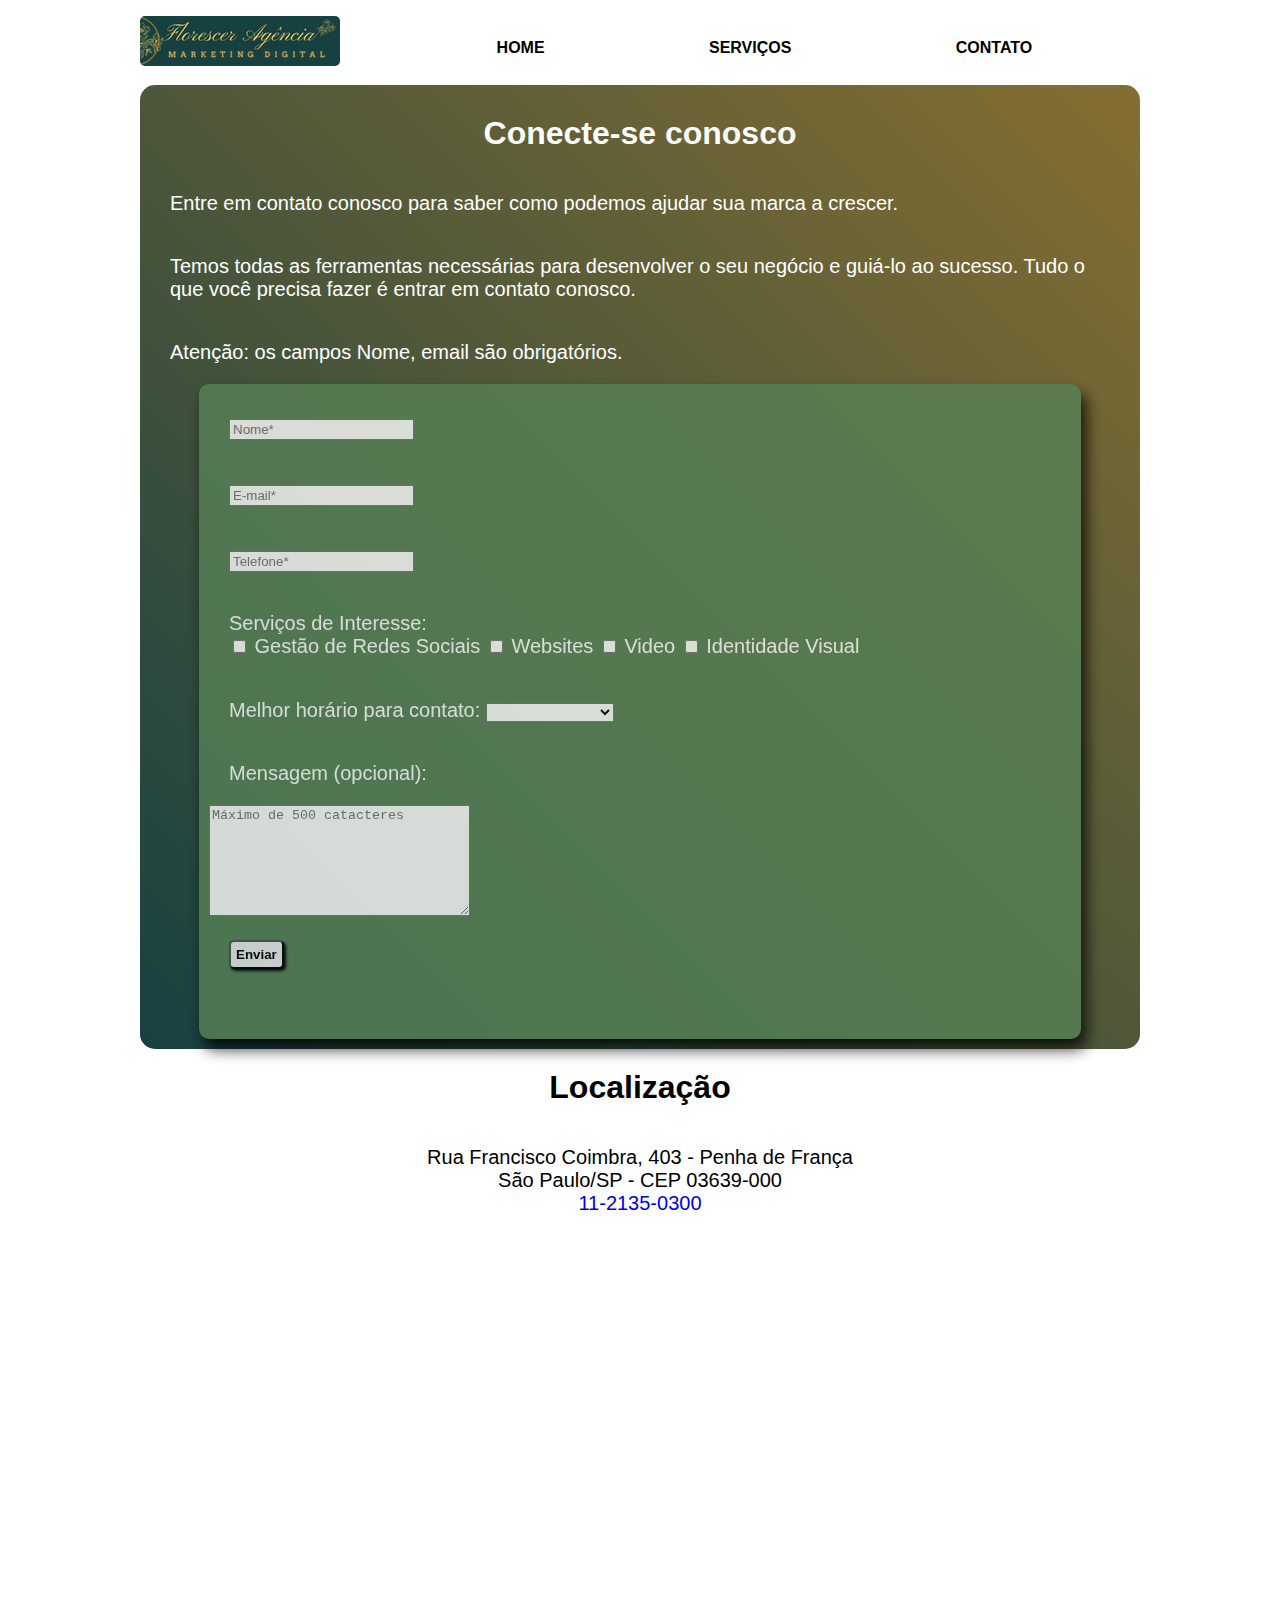
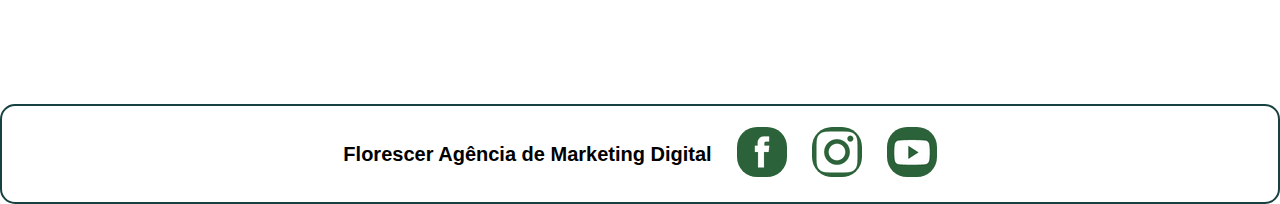
==== contato.html @ 6571fcf9 "Add files via upload" ====
<!DOCTYPE html>
<html lang="pt-br">

<head>
    <meta charset="UTF-8">
    <meta http-equiv="X-UA-Compatible" content="IE=edge">
    <meta name="viewport" content="width=device-width, initial-scale=1.0">
    <title>Contato - Simplicity</title>
    <link rel="stylesheet" href="css/estilos.css">
   </head>

<body>
    <!-- Cabeçalho -->
    <div id="topo">
      <header class="limitador" >
      
          <a href="index.html"><img src="imagens/Florecer Digital (200x50).png" alt=""></a>
          <nav>
              <a href="index.html">Home</a>
              <a href="servicos.html">Serviços</a>
              <a href="contato.html">Contato</a>
          </nav>
      </header>
    </div>

    <!-- Conteúdo Principal -->
    <main>
        <article class="limitador conteudo">
            <h2>Conecte-se conosco</h2>
            <p>Entre em contato conosco para saber como podemos ajudar sua marca a crescer.</p>
            <p>Temos todas as ferramentas necessárias para desenvolver o seu negócio e guiá-lo ao
                sucesso. Tudo o que você precisa fazer é entrar em contato conosco.</p>
        
            <p>Atenção: os campos Nome, email são obrigatórios.</p>
        
            <!-- aqui colocaremos um formulário -->
            <!-- Container para todos os campos do formulário (obrigatório) -->
            <div id="efeito">
              <form action="https://formspree.io/f/xyyvjovv" method="post" id="my-form">
              <div class="dados" >
                  <p><input type="text" name="nome" placeholder="Nome*" required></p>
                  <p><input type="text" name="email" placeholder="E-mail*" required></p>
                  <p><input type="text" name="telefone" placeholder="Telefone*" required></p>
              </div>
                  <p>Serviços de Interesse:<br>
                      <input type="checkbox" name="servicos" id="gestao-de-redes-sociais" value="Gestão de Redes Sociais">
                      <label for="gestao-de-redes-sociais">Gestão de Redes Sociais</label>
                      <input type="checkbox" name="servicos" id="websites" value="Websites">
                      <label for="websites">Websites</label>
                      <input type="checkbox" name="servicos" id="video" value="Video">
                      <label for="video">Video</label>
                      <input type="checkbox" name="servicos" id="identidade-visual" value="Identidade Visual">
                      <label for="identidade-visual">Identidade Visual</label>
                  </p>
                  <p>
                      <label for="horario">Melhor horário para contato:</label>
                      <select name="horario" id="horario">
                          <!-- Este option vazio é importante para que o usuário não seja induzido a uma determinada opção padrão-->
                          <option value=""></option>
                          <option>Manhã</option>
                          <option>Tarde</option>
                          <option>Noite</option>
                          <option>Finais de semana</option>
                      </select>
                  </p>
                  <p><label for="mensagem">Mensagem (opcional): </label></p>
                  <textarea name="mensagem" id="mensagem" cols="30" class="form-control" rows="7"
                      placeholder="Máximo de 500 catacteres" minlength="0" maxlength="500"></textarea>
                  <p><button type="submit">Enviar</button></p>
                  <!-- Subindo o site para o navegador - Parte 03 (trazido la de baixo, dentro do código) -->
                  <p id="my-form-status"></p>
              </form>
            </div>
            
        </article>

        <article class="localizacao">
            <h2>Localização</h2>
            <p>Rua Francisco Coimbra, 403 - Penha de França <br>São Paulo/SP - CEP 03639-000 <br>
            <a href="tel:1121350300">11-2135-0300</a>
            </p>
            <!-- aqui colocaremos um mapa do Google Maps -->
            <iframe src="https://www.google.com/maps/embed?pb=!1m18!1m12!1m3!1d14632.70388521654!2d-46.54902501240055!3d-23.52617245640269!2m3!1f0!2f0!3f0!3m2!1i1024!2i768!4f13.1!3m3!1m2!1s0x94ce5e46752d26e5%3A0xfd7d34baaa261c06!2sR.%20Francisco%20Coimbra%2C%20403%20-%20Penha%20de%20Fran%C3%A7a%2C%20S%C3%A3o%20Paulo%20-%20SP%2C%2003639-000!5e0!3m2!1spt-BR!2sbr!4v1664393585213!5m2!1spt-BR!2sbr" height="450" style="border:0;" allowfullscreen="" loading="lazy" referrerpolicy="no-referrer-when-downgrade"></iframe>
        </article>

    </main>

    <!-- Rodapé -->
    <div>
      <footer>
          <div>
              <p>Florescer Agência de Marketing Digital</p>
          </div>
          <div class="sociais">
              <figure><a href=""><img src="imagens/facebook.png" alt="facebook"></a></figure>
              <figure><a href=""><img src="imagens/instagram.png" alt="instagram"></a></figure>
              <figure><a href=""><img src="imagens/youtube.png" alt="youtube"></a></figure>
          </div>
      
      </footer>
  </div>

   

    <script>
        var form = document.getElementById("my-form");
        
        async function handleSubmit(event) {
          event.preventDefault();
          var status = document.getElementById("my-form-status");
          var data = new FormData(event.target);
          fetch(event.target.action, {
            method: form.method,
            body: data,
            headers: {
                'Accept': 'application/json'
            }
          }).then(response => {
            if (response.ok) {
              status.innerHTML = "Dados enviados";
              form.reset()
            } else {
              response.json().then(data => {
                if (Object.hasOwn(data, 'errors')) {
                  status.innerHTML = data["errors"].map(error => error["message"]).join(", ")
                } else {
                  status.innerHTML = "Oops! tivemos um problema em nosso servidor, nos chame no WhatsApp (11) 96666-6666"
                }
              })
            }
          }).catch(error => {
            status.innerHTML = "Oops! tivemos um problema em nosso servidor, nos chame no WhatsApp (11) 96666-6666"
          });
        }
        form.addEventListener("submit", handleSubmit)
    </script>

</body>

</html>
---- css/estilos.css ----
*{box-sizing: border-box;}


body, h1, h2, p, figure, h3{
    margin: 0;
    padding: 0;
}

h3{
    /* margin-left: 20px; */
    text-align: center;
    font-size: 36px;
}

h4{font-size: 24px;}


.gestao h4{text-align: center;}


figcaption{text-align: center;}

.redessociais{
    display: flex;
}

.depoimentos{
    display: flex;
    justify-content: space-evenly;
}

.redessociais figure{
    margin-top: 100px;
    width: 40%;
}

.redessociais figure a{color: white;}

.redessociais article{
    width: 55%;
}

#instagram{
    flex-direction: row-reverse;
}


img{max-width: 100%;}

body{font-family: 'Segoe UI', Tahoma, Geneva, Verdana, sans-serif;  }

a{text-decoration: none;}

header{
    text-align: center;
    height: 100px;
    padding-top: 0;
}

ul{font-size: 18px;}


#topo{
    position: sticky;
    top: 0;
    background-color: #ffffff;
    z-index: 100;
}

.efeito{
    opacity: 50%;
    background-color: #588157;
}

nav{
    text-transform: uppercase;
    margin-top: 10px;
    height: 50px;
    display: flex;
    justify-content: space-around;
    align-items: center;
}

header img{border-radius: 5px;}

nav a{
    font-weight: bold;
    color: black;
    padding: 10px;
    transition: 500ms;
}

nav a:hover, nav a:focus{background-color: rgb(221, 216, 216);}

/* Regras de conteúdo (articles) */


.destaque{
    background-color: #174141;
    color: white;
    height: 350px;
    background-attachment: fixed;
    text-align: center;
    display: flex;
    justify-content: center;
    align-items: center;
    flex-wrap: wrap;
    align-content: center;
    margin-top: 5px;
}

.destaque:hover{background: linear-gradient(45deg, #174141, #866E32);}



.destaque h2{
    font-size: 32px;
    animation-name: aparecer;
    animation-duration: 1s;
    animation-delay: 0.3s;
    animation-fill-mode: backwards;
}


.imagem01 {
    animation-name: aparecer;
    animation-duration: 0.5s;
    animation-delay: 0.5s;
    animation-fill-mode: backwards;
    margin-bottom: 50px;
    margin-right: 25px;
}

.imagem02 {
    animation-name: aparecer;
    animation-duration: 0.5s;
    animation-delay: 1s;
    animation-fill-mode: backwards;
    margin-right: 25px;
}

.imagem03 {
    animation-name: aparecer;
    animation-duration: 0.5s;
    animation-delay: 1.5s;
    animation-fill-mode: backwards;
    margin-bottom: 50px;
    margin-right: 25px;
}

.imagem04 {
    animation-name: aparecer;
    animation-duration: 0.5s;
    animation-delay: 0.5s;
    animation-fill-mode: backwards;
    margin-bottom: 50px;
    margin-right: 25px;
}

.imagem05 {
    animation-name: aparecer;
    animation-duration: 0.5s;
    animation-delay: 1s;
    animation-fill-mode: backwards;
    margin-right: 25px;
}

.imagem06 {
    animation-name: aparecer;
    animation-duration: 0.5s;
    animation-delay: 1.5s;
    animation-fill-mode: backwards;
    margin-bottom: 50px;
    margin-right: 25px;
}

/* Regra de animação */
@keyframes aparecer {
    from { opacity: 0; }
    to { opacity: 1; }
}

article h2{
    text-align: center;
    padding: 20px;
}



article p{padding: 20px;}

.localizacao{
    text-align: center;
}

.localizacao iframe{width: 100%;}

footer{
    height: 100px;
    background-color: white;
    color: black;
    font-weight: bold;
    display: flex;
    justify-content: center;
    align-items: center;
    text-align: center;
    flex-wrap: wrap;
    margin-top: 15px;
    border: solid 2px #174141;
    border-radius: 15px;
}


.sociais{
    display: flex;
}

.sociais figure{margin-left: 25px;}


footer img{border-radius: 40%;}

.conteudo{
    background: linear-gradient(45deg, #174141, #866E32);
    border-radius: 15px;
    color: white;
    padding: 10px;
}


.galeria img{
    transform: scale(0.8);
    transition: 500ms;
    box-shadow: black 0 0 30px 5px;
}

.galeria img:hover{transform: scale(1);}


/* Regras para o formulário */
form{
    background-color: #588157 ;
    width: 90%;
    margin: auto;
    padding: 10px;
    border-radius: 10px;
    box-shadow: black 5px 10px 15px;
    transition: 0.5s;
    opacity: 0.8;
   
}
form:hover{opacity: 1;}


#nome, #email, #telefone{
    width: 100%;
    border: none;
    height: 30px;
}

button{
    padding: 5px;
    border-radius: 5px;
    box-shadow: black 2px 2px 3px;
    font-weight: bold;
}

input, select, text{margin-top: 5px;}

button:hover, button:focus{background-color: #dee2ff;} 

#mensagem{height: auto;}

.imagem04 { display: none;}
.imagem05 {display: none;}
.imagem06 {display: none;}
/* Regras Condicionais usando Media Queries */
@media screen and (min-width: 530px) {
    header{
        display: flex;
        justify-content: space-between;
        align-items: center;
        height: 70px;
    }

    h1{margin-left: 2vw;}

    nav{margin-right: 2vw;}

}

@media screen and (min-width: 889px){
    h1{font-size: 35px;}
    header{height: 85px;}
    nav{width: 70%;}
    nav a{padding: 20px;}
    .destaque{height: 550px;}
    p{font-size: 20px;}
    h2{font-size: 32px;}
    .imagem01{display: none;}
    .imagem02{display: none;}
    .imagem03{display: none;}
    .imagem04 { display: inline;}
    .imagem05{display: inline;}
    .imagem06{display: inline;}
    .destaque h2{font-size: 48px;}   
}

@media screen and (min-width: 1000px){
    .limitador{
        max-width: 1000px;
        margin: auto;
    }
}
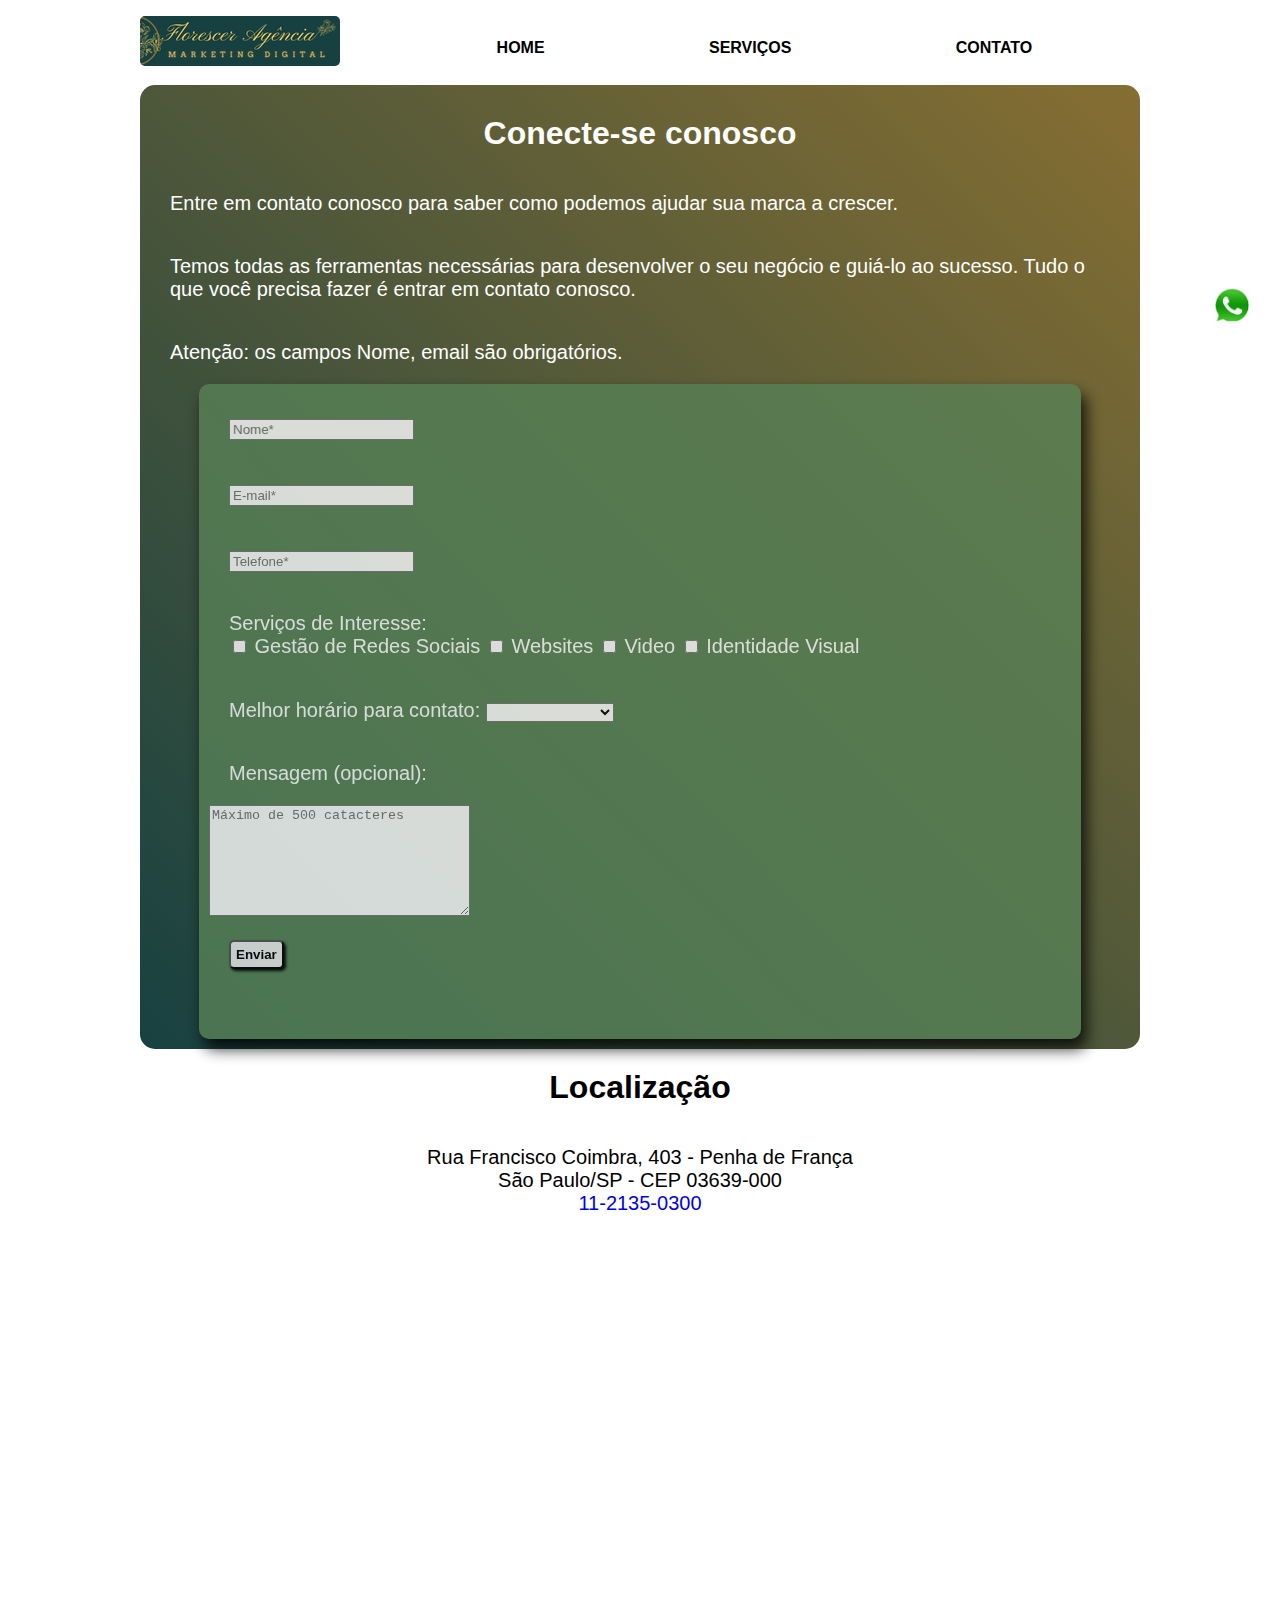
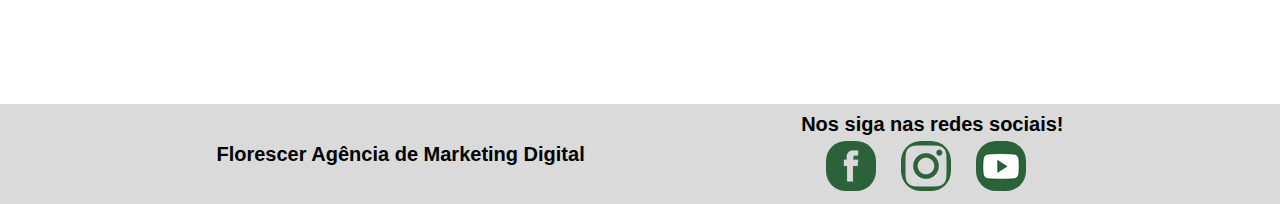
==== commit d06aacc0: "Add files via upload" ====
--- a/contato.html
+++ b/contato.html
@@ -5,16 +5,17 @@
     <meta charset="UTF-8">
     <meta http-equiv="X-UA-Compatible" content="IE=edge">
     <meta name="viewport" content="width=device-width, initial-scale=1.0">
-    <title>Contato - Simplicity</title>
+    <title>Contato - Florescer Digital</title>
     <link rel="stylesheet" href="css/estilos.css">
+    <link rel="icon" href="imagens/Florecer Digital (150 × 150 px)(2).png">
    </head>
 
-<body>
+  <body>
     <!-- Cabeçalho -->
     <div id="topo">
       <header class="limitador" >
       
-          <a href="index.html"><img src="imagens/Florecer Digital (200x50).png" alt=""></a>
+          <a href="index.html"><img src="imagens/Florecer Digital (200x50).png" alt="Logo Florescer"></a>
           <nav>
               <a href="index.html">Home</a>
               <a href="servicos.html">Serviços</a>
@@ -83,58 +84,66 @@
             <iframe src="https://www.google.com/maps/embed?pb=!1m18!1m12!1m3!1d14632.70388521654!2d-46.54902501240055!3d-23.52617245640269!2m3!1f0!2f0!3f0!3m2!1i1024!2i768!4f13.1!3m3!1m2!1s0x94ce5e46752d26e5%3A0xfd7d34baaa261c06!2sR.%20Francisco%20Coimbra%2C%20403%20-%20Penha%20de%20Fran%C3%A7a%2C%20S%C3%A3o%20Paulo%20-%20SP%2C%2003639-000!5e0!3m2!1spt-BR!2sbr!4v1664393585213!5m2!1spt-BR!2sbr" height="450" style="border:0;" allowfullscreen="" loading="lazy" referrerpolicy="no-referrer-when-downgrade"></iframe>
         </article>
 
+        <div>
+          <a href="https://api.whatsapp.com/send?phone=+5511983177831&text=Queria uma informação sobre um serviço" target="_blank"><img  class="whatsapp" src="imagens/logo-whatsapp-256.png" /></a>
+      </div>
+
+
     </main>
 
-    <!-- Rodapé -->
-    <div>
-      <footer>
-          <div>
-              <p>Florescer Agência de Marketing Digital</p>
-          </div>
-          <div class="sociais">
-              <figure><a href=""><img src="imagens/facebook.png" alt="facebook"></a></figure>
-              <figure><a href=""><img src="imagens/instagram.png" alt="instagram"></a></figure>
-              <figure><a href=""><img src="imagens/youtube.png" alt="youtube"></a></figure>
-          </div>
-      
-      </footer>
-  </div>
+      <!-- Rodapé -->
+      <div>
+        <footer>
+            <div>
+                <p>Florescer Agência de Marketing Digital</p>
+            </div>
+
+            <div>
+                <p>Nos siga nas redes sociais!</p>
+                <div class="sociais">
+                    <figure><a href="https://www.facebook.com/" target="_blank"><img src="imagens/facebook.png" alt="facebook"></a></figure>
+                    <figure><a href="https://www.instagram.com/" target="_blank"><img src="imagens/instagram.png" alt="instagram"></a></figure>
+                    <figure><a href="https://www.youtube.com/" target="_blank"><img src="imagens/youtube.png" alt="youtube"></a></figure>
+                </div>
+            </div>
+        
+        </footer>
+    </div>
 
    
 
-    <script>
-        var form = document.getElementById("my-form");
-        
-        async function handleSubmit(event) {
-          event.preventDefault();
-          var status = document.getElementById("my-form-status");
-          var data = new FormData(event.target);
-          fetch(event.target.action, {
-            method: form.method,
-            body: data,
-            headers: {
-                'Accept': 'application/json'
-            }
-          }).then(response => {
-            if (response.ok) {
-              status.innerHTML = "Dados enviados";
-              form.reset()
-            } else {
-              response.json().then(data => {
-                if (Object.hasOwn(data, 'errors')) {
-                  status.innerHTML = data["errors"].map(error => error["message"]).join(", ")
-                } else {
-                  status.innerHTML = "Oops! tivemos um problema em nosso servidor, nos chame no WhatsApp (11) 96666-6666"
-                }
-              })
-            }
-          }).catch(error => {
-            status.innerHTML = "Oops! tivemos um problema em nosso servidor, nos chame no WhatsApp (11) 96666-6666"
-          });
-        }
-        form.addEventListener("submit", handleSubmit)
-    </script>
+      <script>
+          var form = document.getElementById("my-form");
+          
+          async function handleSubmit(event) {
+            event.preventDefault();
+            var status = document.getElementById("my-form-status");
+            var data = new FormData(event.target);
+            fetch(event.target.action, {
+              method: form.method,
+              body: data,
+              headers: {
+                  'Accept': 'application/json'
+              }
+            }).then(response => {
+              if (response.ok) {
+                status.innerHTML = "Dados enviados";
+                form.reset()
+              } else {
+                response.json().then(data => {
+                  if (Object.hasOwn(data, 'errors')) {
+                    status.innerHTML = data["errors"].map(error => error["message"]).join(", ")
+                  } else {
+                    status.innerHTML = "Oops! tivemos um problema em nosso servidor, nos chame no WhatsApp (11) 96666-6666"
+                  }
+                })
+              }
+            }).catch(error => {
+              status.innerHTML = "Oops! tivemos um problema em nosso servidor, nos chame no WhatsApp (11) 96666-6666"
+            });
+          }
+          form.addEventListener("submit", handleSubmit)
+      </script>
 
-</body>
-
+  </body>
 </html>--- a/css/estilos.css
+++ b/css/estilos.css
@@ -14,8 +14,23 @@
 
 h4{font-size: 24px;}
 
+.whatsapp {
+    position: fixed;
+    top: 30%;
+    right: 1%;
+    padding: 10px;
+    z-index: 10000000;
+    scale: 0.9;
+    transition: 500ms;
+}
+
+
+.whatsapp:hover{scale: 1.3;}
+
 
 .gestao h4{text-align: center;}
+
+.gestao{margin-right: 15px;}
 
 
 figcaption{text-align: center;}
@@ -42,6 +57,7 @@
 
 #instagram{
     flex-direction: row-reverse;
+    text-align: right;
 }
 
 
@@ -90,7 +106,10 @@
     transition: 500ms;
 }
 
-nav a:hover, nav a:focus{background-color: rgb(221, 216, 216);}
+nav a:hover, nav a:focus{
+    background-color: rgb(221, 216, 216);
+    border-radius: 5px;
+}
 
 /* Regras de conteúdo (articles) */
 
@@ -197,7 +216,7 @@
 
 footer{
     height: 100px;
-    background-color: white;
+    background-color: rgb(218, 218, 218);
     color: black;
     font-weight: bold;
     display: flex;
@@ -206,13 +225,16 @@
     text-align: center;
     flex-wrap: wrap;
     margin-top: 15px;
-    border: solid 2px #174141;
-    border-radius: 15px;
-}
+    /* border: solid 2px #174141;
+    border-radius: 15px; */
+    justify-content:space-evenly;
+}
+
 
 
 .sociais{
     display: flex;
+    margin-top: 5px;
 }
 
 .sociais figure{margin-left: 25px;}
@@ -251,6 +273,11 @@
 }
 form:hover{opacity: 1;}
 
+
+.gestao ul{
+    font-family: 'Segoe UI', Tahoma, Geneva, Verdana, sans-serif;
+    font-size: 20px;
+}
 
 #nome, #email, #telefone{
     width: 100%;
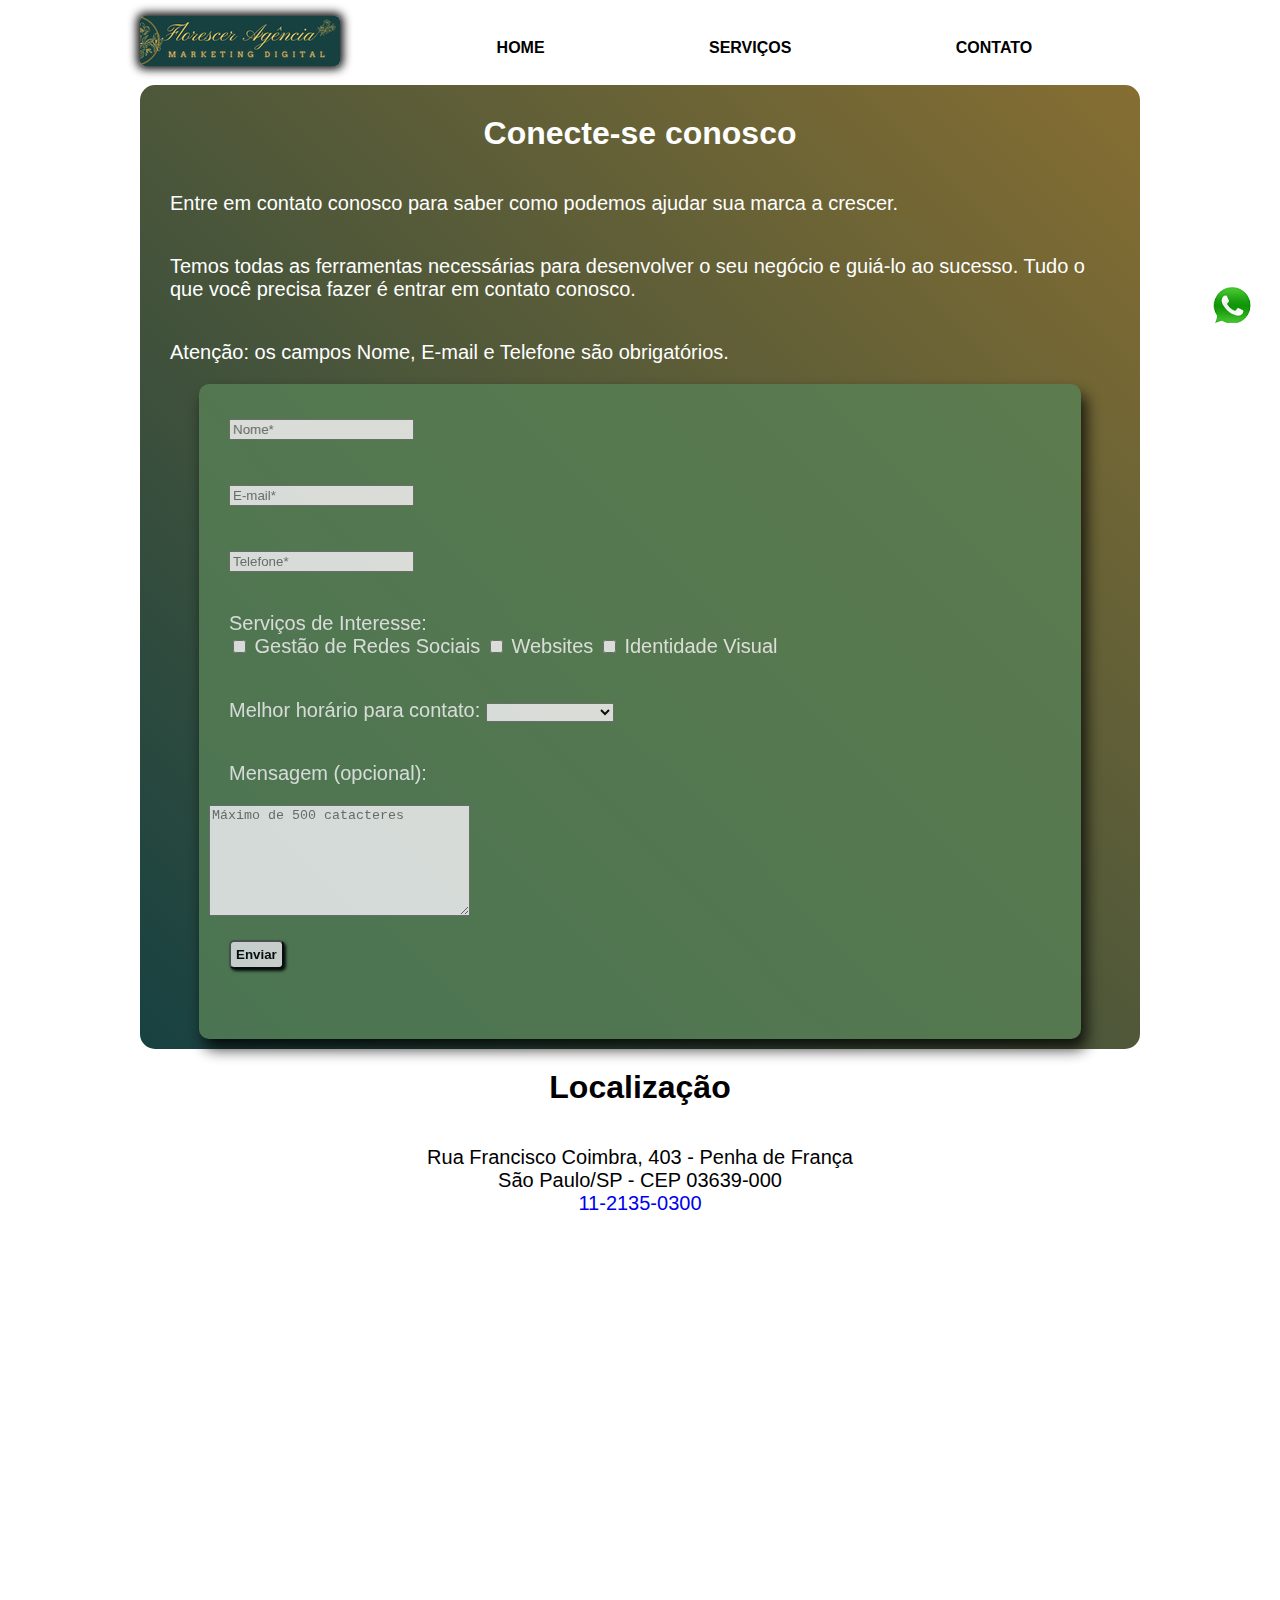
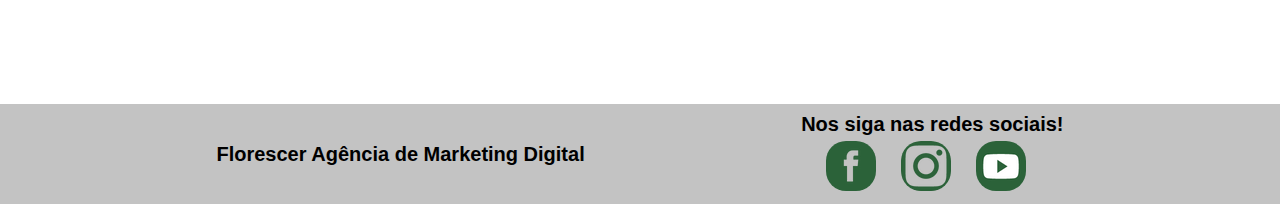
==== commit c201c556: "Add files via upload" ====
--- a/contato.html
+++ b/contato.html
@@ -32,7 +32,7 @@
             <p>Temos todas as ferramentas necessárias para desenvolver o seu negócio e guiá-lo ao
                 sucesso. Tudo o que você precisa fazer é entrar em contato conosco.</p>
         
-            <p>Atenção: os campos Nome, email são obrigatórios.</p>
+            <p>Atenção: os campos Nome, E-mail e Telefone são obrigatórios.</p>
         
             <!-- aqui colocaremos um formulário -->
             <!-- Container para todos os campos do formulário (obrigatório) -->
@@ -48,8 +48,6 @@
                       <label for="gestao-de-redes-sociais">Gestão de Redes Sociais</label>
                       <input type="checkbox" name="servicos" id="websites" value="Websites">
                       <label for="websites">Websites</label>
-                      <input type="checkbox" name="servicos" id="video" value="Video">
-                      <label for="video">Video</label>
                       <input type="checkbox" name="servicos" id="identidade-visual" value="Identidade Visual">
                       <label for="identidade-visual">Identidade Visual</label>
                   </p>
--- a/css/estilos.css
+++ b/css/estilos.css
@@ -20,7 +20,7 @@
     right: 1%;
     padding: 10px;
     z-index: 10000000;
-    scale: 0.9;
+    scale: 1;
     transition: 500ms;
 }
 
@@ -97,7 +97,12 @@
     align-items: center;
 }
 
-header img{border-radius: 5px;}
+img{border-radius: 5px;}
+
+header img{
+    border-radius: 5px;
+    box-shadow: black 0 0 10px 3px;
+}
 
 nav a{
     font-weight: bold;
@@ -111,9 +116,6 @@
     border-radius: 5px;
 }
 
-/* Regras de conteúdo (articles) */
-
-
 .destaque{
     background-color: #174141;
     color: white;
@@ -216,7 +218,7 @@
 
 footer{
     height: 100px;
-    background-color: rgb(218, 218, 218);
+    background-color: rgba(185, 185, 185, 0.863);
     color: black;
     font-weight: bold;
     display: flex;
@@ -230,8 +232,6 @@
     justify-content:space-evenly;
 }
 
-
-
 .sociais{
     display: flex;
     margin-top: 5px;
@@ -253,7 +253,7 @@
 .galeria img{
     transform: scale(0.8);
     transition: 500ms;
-    box-shadow: black 0 0 30px 5px;
+    box-shadow: #d1b13e 0 0 10px 3px;
 }
 
 .galeria img:hover{transform: scale(1);}
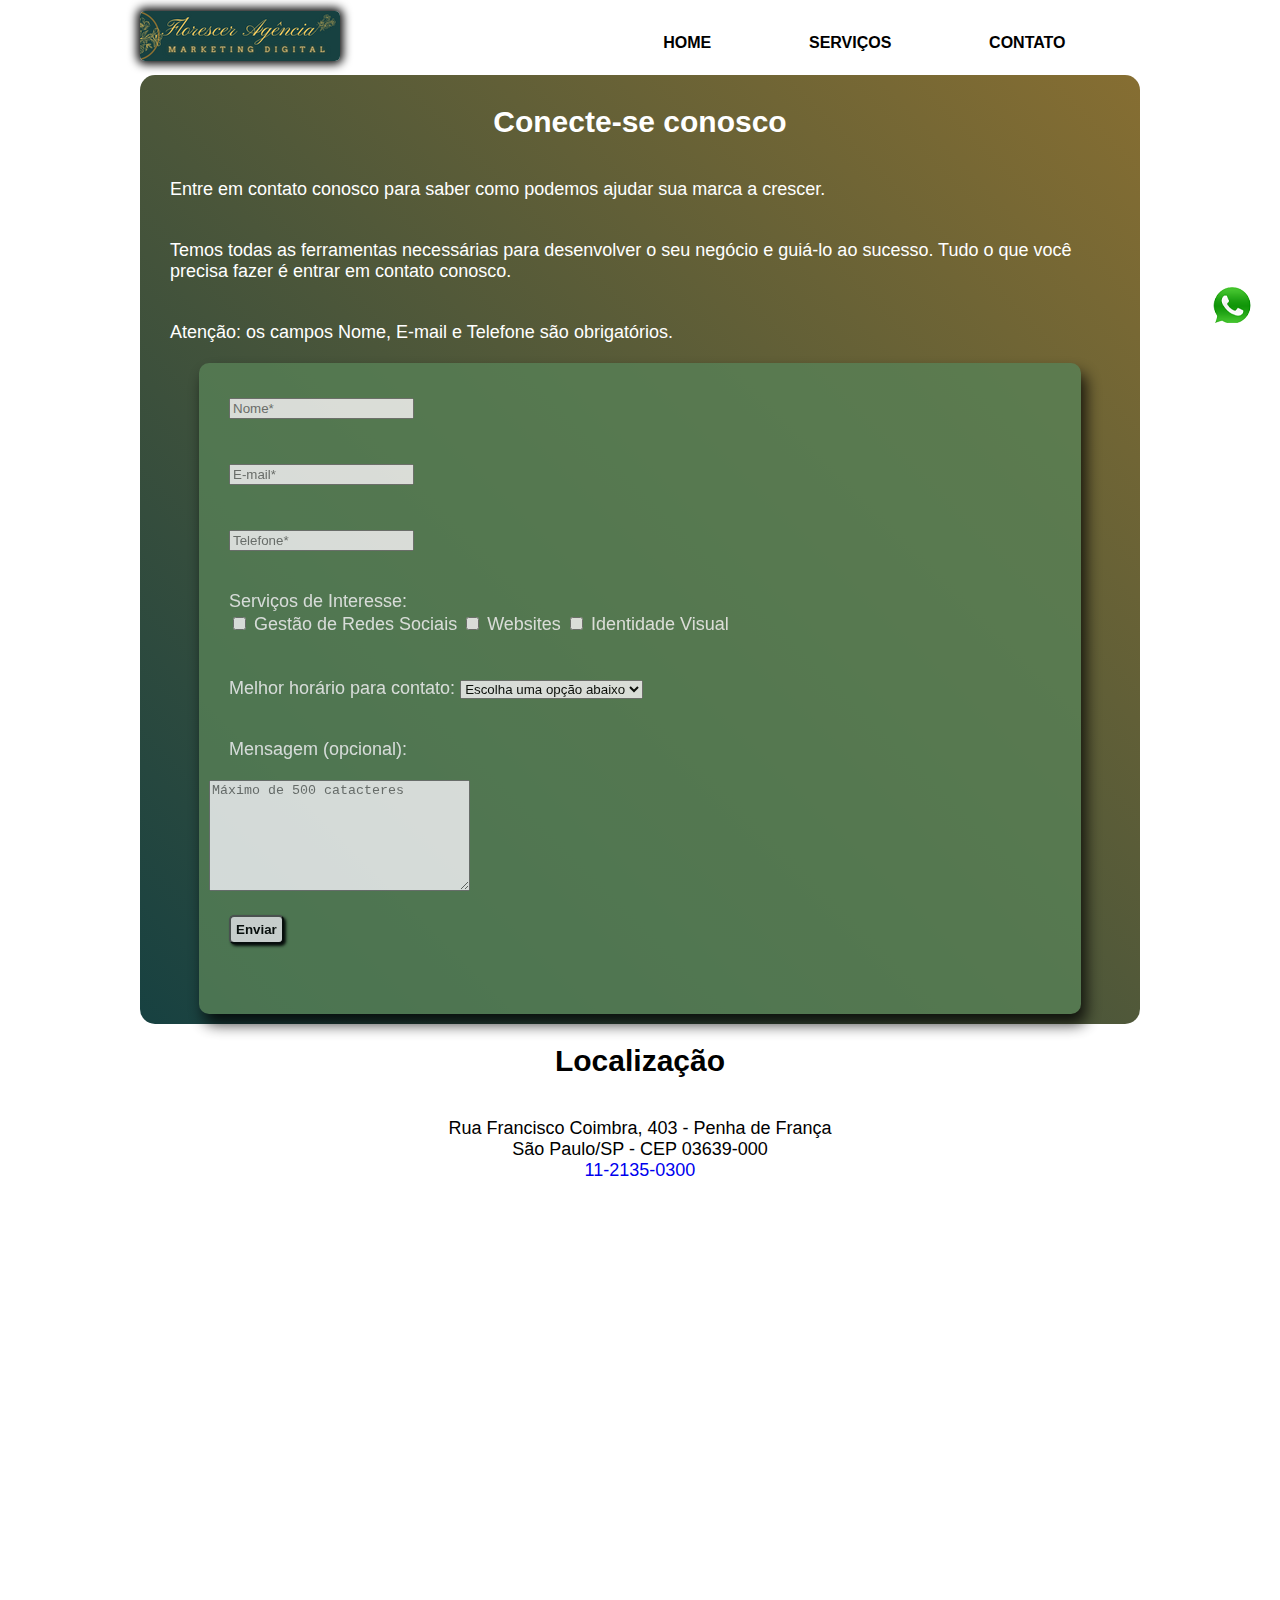
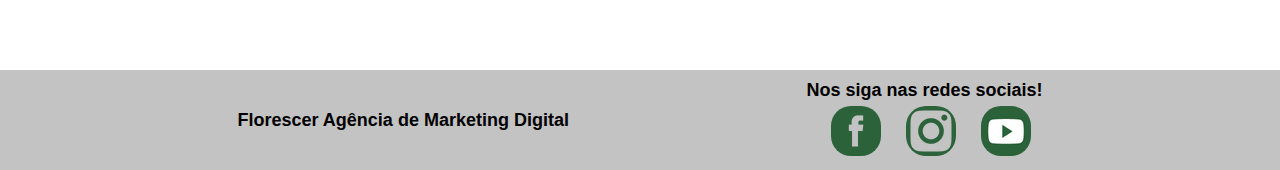
==== commit 7a66b544: "Add files via upload" ====
--- a/contato.html
+++ b/contato.html
@@ -7,7 +7,7 @@
     <meta name="viewport" content="width=device-width, initial-scale=1.0">
     <title>Contato - Florescer Digital</title>
     <link rel="stylesheet" href="css/estilos.css">
-    <link rel="icon" href="imagens/Florecer Digital (150 × 150 px)(2).png">
+    <link rel="icon" href="imagens/florescer-digital(150×150px)(2).png">
    </head>
 
   <body>
@@ -15,7 +15,7 @@
     <div id="topo">
       <header class="limitador" >
       
-          <a href="index.html"><img src="imagens/Florecer Digital (200x50).png" alt="Logo Florescer"></a>
+        <a href="index.html"><img src="imagens/florescer-digital(200x50).png" alt="Logo Florescer"></a>
           <nav>
               <a href="index.html">Home</a>
               <a href="servicos.html">Serviços</a>
@@ -55,7 +55,7 @@
                       <label for="horario">Melhor horário para contato:</label>
                       <select name="horario" id="horario">
                           <!-- Este option vazio é importante para que o usuário não seja induzido a uma determinada opção padrão-->
-                          <option value=""></option>
+                          <option value="">Escolha uma opção abaixo</option>
                           <option>Manhã</option>
                           <option>Tarde</option>
                           <option>Noite</option>
@@ -83,8 +83,8 @@
         </article>
 
         <div>
-          <a href="https://api.whatsapp.com/send?phone=+5511983177831&text=Queria uma informação sobre um serviço" target="_blank"><img  class="whatsapp" src="imagens/logo-whatsapp-256.png" /></a>
-      </div>
+          <a href="https://api.whatsapp.com/send?phone=+5511983177831&text=Queria%20uma%20informação%20sobre%20um%20serviço" target="_blank"><img class="whatsapp" src="imagens/logo-whatsapp-256.png" alt="WhatsApp"></a>
+        </div>
 
 
     </main>
--- a/css/estilos.css
+++ b/css/estilos.css
@@ -5,6 +5,8 @@
     margin: 0;
     padding: 0;
 }
+
+h1{text-align: center;}
 
 h3{
     /* margin-left: 20px; */
@@ -35,9 +37,7 @@
 
 figcaption{text-align: center;}
 
-.redessociais{
-    display: flex;
-}
+.redessociais{display: flex;}
 
 .depoimentos{
     display: flex;
@@ -49,18 +49,17 @@
     width: 40%;
 }
 
-.redessociais figure a{color: white;}
+/* .redessociais figure a{color: white;}*/
 
 .redessociais article{
     width: 55%;
 }
 
-#instagram{
+.servs{
     flex-direction: row-reverse;
     text-align: right;
 }
 
-
 img{max-width: 100%;}
 
 body{font-family: 'Segoe UI', Tahoma, Geneva, Verdana, sans-serif;  }
@@ -71,6 +70,7 @@
     text-align: center;
     height: 100px;
     padding-top: 0;
+    margin-left: 10px;
 }
 
 ul{font-size: 18px;}
@@ -128,6 +128,7 @@
     flex-wrap: wrap;
     align-content: center;
     margin-top: 5px;
+   
 }
 
 .destaque:hover{background: linear-gradient(45deg, #174141, #866E32);}
@@ -227,8 +228,6 @@
     text-align: center;
     flex-wrap: wrap;
     margin-top: 15px;
-    /* border: solid 2px #174141;
-    border-radius: 15px; */
     justify-content:space-evenly;
 }
 
@@ -301,6 +300,7 @@
 .imagem04 { display: none;}
 .imagem05 {display: none;}
 .imagem06 {display: none;}
+
 /* Regras Condicionais usando Media Queries */
 @media screen and (min-width: 530px) {
     header{
@@ -316,7 +316,7 @@
 
 }
 
-@media screen and (min-width: 889px){
+@media screen and (min-width: 800px){
     h1{font-size: 35px;}
     header{height: 85px;}
     nav{width: 70%;}
@@ -327,10 +327,31 @@
     .imagem01{display: none;}
     .imagem02{display: none;}
     .imagem03{display: none;}
-    .imagem04 { display: inline;}
+    .imagem04 {display: inline;}
     .imagem05{display: inline;}
     .imagem06{display: inline;}
     .destaque h2{font-size: 48px;}   
+}
+
+
+@media screen and (min-width: 700px){
+    h1{font-size: 35px;}
+    header{
+        height: 75px; 
+        margin-left: 10px;
+    }
+    nav{width: 50%;}
+    nav a{padding: 10px;}
+    .destaque{height: 500px;}
+    p{font-size: 18px;}
+    h2{font-size: 30px;}
+    .imagem01{display: none;}
+    .imagem02{display: none;}
+    .imagem03{display: none;}
+    .imagem04 {display: inline;}
+    .imagem05{display: inline;}
+    .imagem06{display: inline;}
+    .destaque h2{font-size: 42px;}   
 }
 
 @media screen and (min-width: 1000px){
